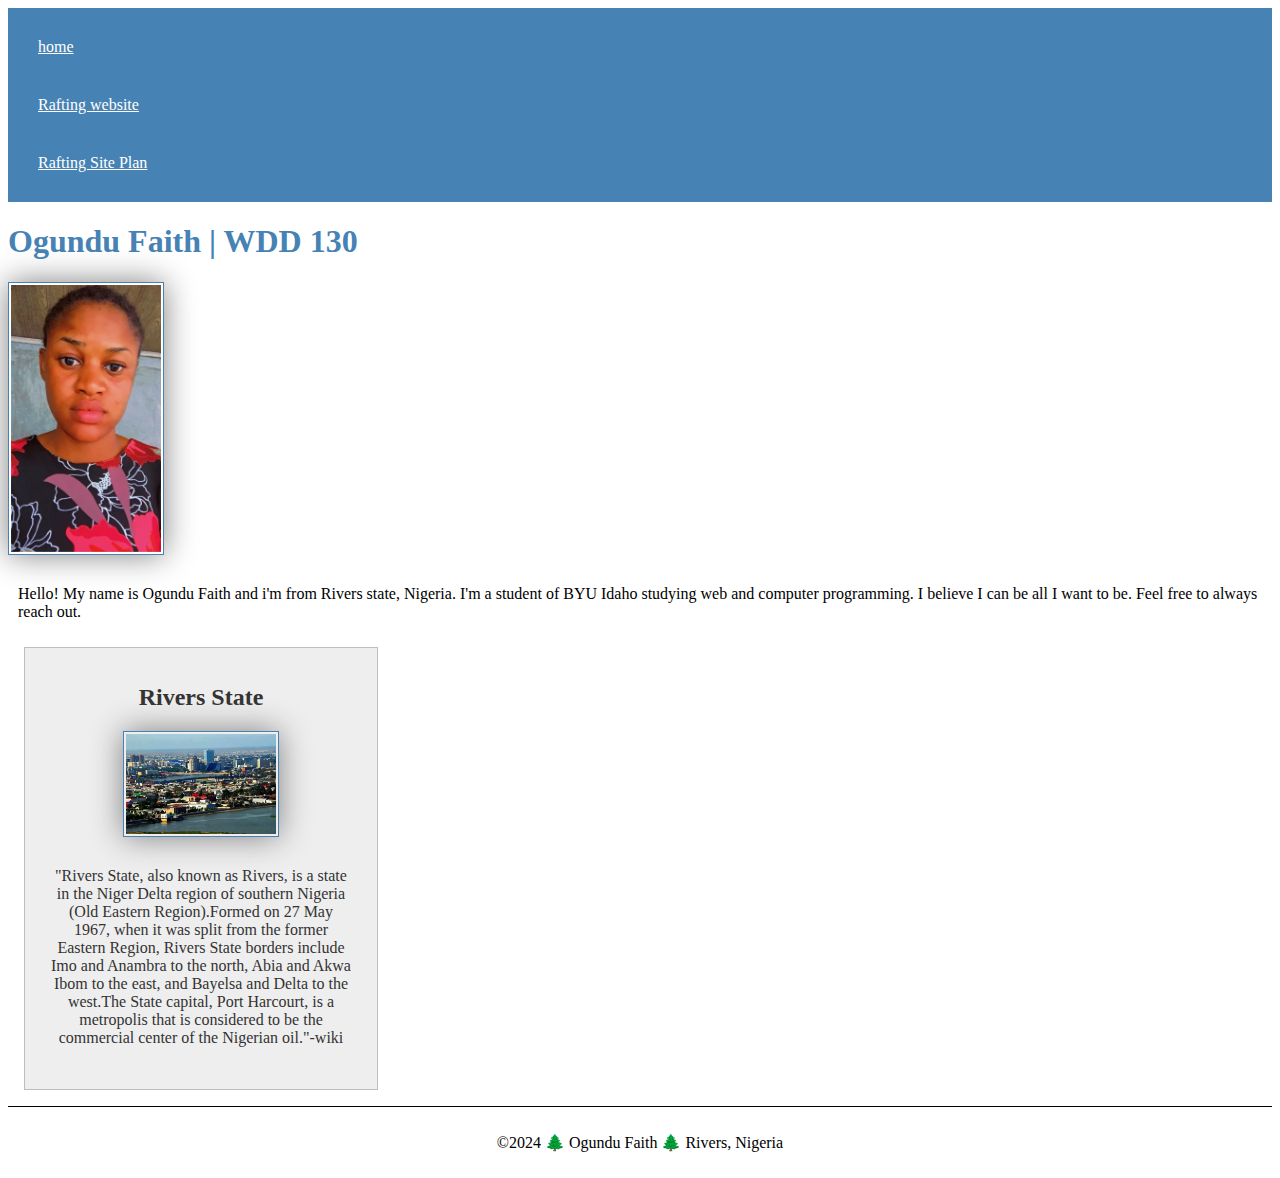
==== index-html/index.html @ b288b471 "updated folder name" ====
<!DOCTYPE html>
<html lang="en-US">
    <head>
        <link rel="stylesheet" href="styles/styles.css">
        <meta charset="utf-8">
        <meta name="viewport" content="width=device-width,initial-scale=1.0">
        <title>Ogundu Faith | WDD 130</title>
        <meta name="description" content="Ogundu Faith's BYU-Idaho WDD 130 course home page">
        <meta name="author" content="Ogundu Faith">
    </head>
    <body>
        <header>
            <nav>
                <a href="/">home</a>
                <a href="/rafting">Rafting website</a>
                <a href="/site">Rafting Site Plan</a>
            </nav>
        </header>
        <main>
            <h1>Ogundu Faith | WDD 130</h1>
            <img src="images/profile.webp" alt="Hello, my name is Ogundu Faith" width="200">
            <P> Hello! My name is Ogundu Faith and i'm from Rivers state, Nigeria. I'm a student of BYU Idaho studying web and computer programming. I believe I can be all I want to be. Feel free to always reach out.</P>
        </main>
        <aside>
            <h2>Rivers State</h2>
            <img src="images/rivers.webp" alt="Rivers State">
            <p>"Rivers State, also known as Rivers, is a state in the Niger Delta region of southern Nigeria (Old Eastern Region).Formed on 27 May 1967, when it was split from the former Eastern Region, Rivers State borders include Imo and Anambra to the north, Abia and Akwa Ibom to the east, and Bayelsa and Delta to the west.The State capital, Port Harcourt, is a metropolis that is considered to be the commercial center of the Nigerian oil."-wiki</p>
        </aside>
        <footer>
            <p>©2024 🌲 Ogundu Faith 🌲 Rivers, Nigeria</p>
        </footer>
    </body>
</html>
---- index-html/styles/styles.css ----
nav {
    background-color: steelblue;
    padding: 10px;
}
nav a {
    color: white;
    display: block;
    padding: 20px;
}
h1 {
    color: steelblue;
}
img {
    width: 150px;
    height: auto;
    border: 1px solid steelblue;
    padding: 2px;
    box-shadow: 0 0 30px gray;
}
p {
    padding: 10px;
}
aside {
width:20em;
margin: 1em;
border: 1px solid rgba(0, 0, 0, 0.2);
padding:1em;
background-color: #eee;
color: #333;
text-align: center;
}

aside image {
    width: 200px;
    height: auto;
}

footer{
    margin-top: 1em;
    border-top: 1px solid #000;
    text-align: center;
}
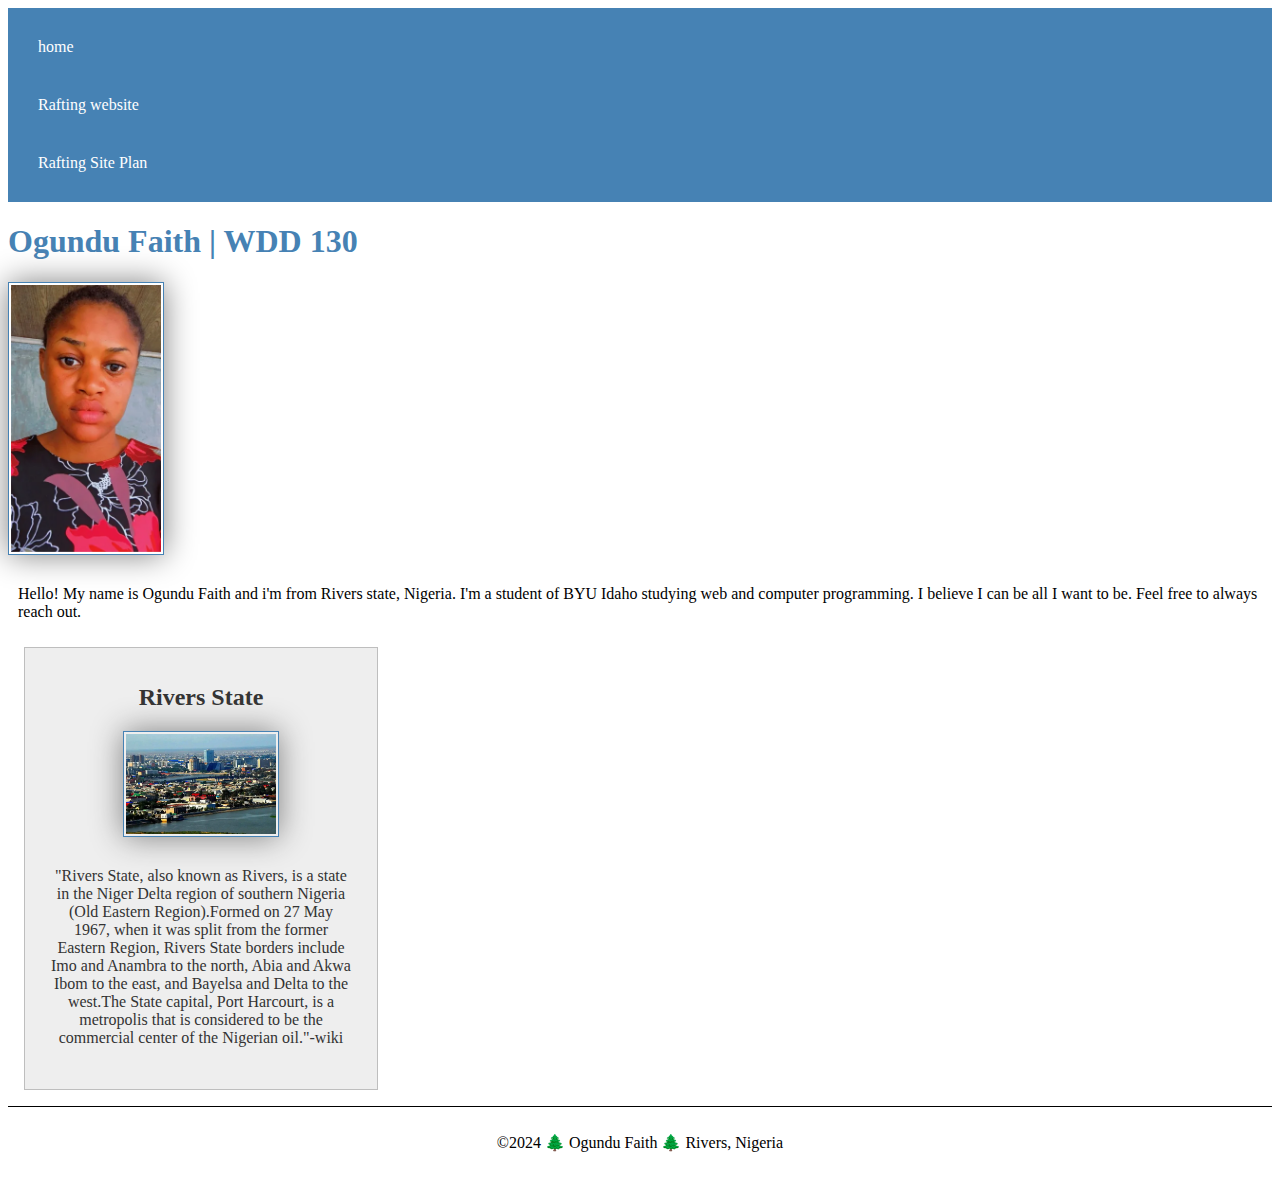
==== commit 64257c74: "removed href" ====
--- a/index-html/index.html
+++ b/index-html/index.html
@@ -11,9 +11,9 @@
     <body>
         <header>
             <nav>
-                <a href="/">home</a>
-                <a href="/rafting">Rafting website</a>
-                <a href="/site">Rafting Site Plan</a>
+                <a>home</a>
+                <a>Rafting website</a>
+                <a>Rafting Site Plan</a>
             </nav>
         </header>
         <main>
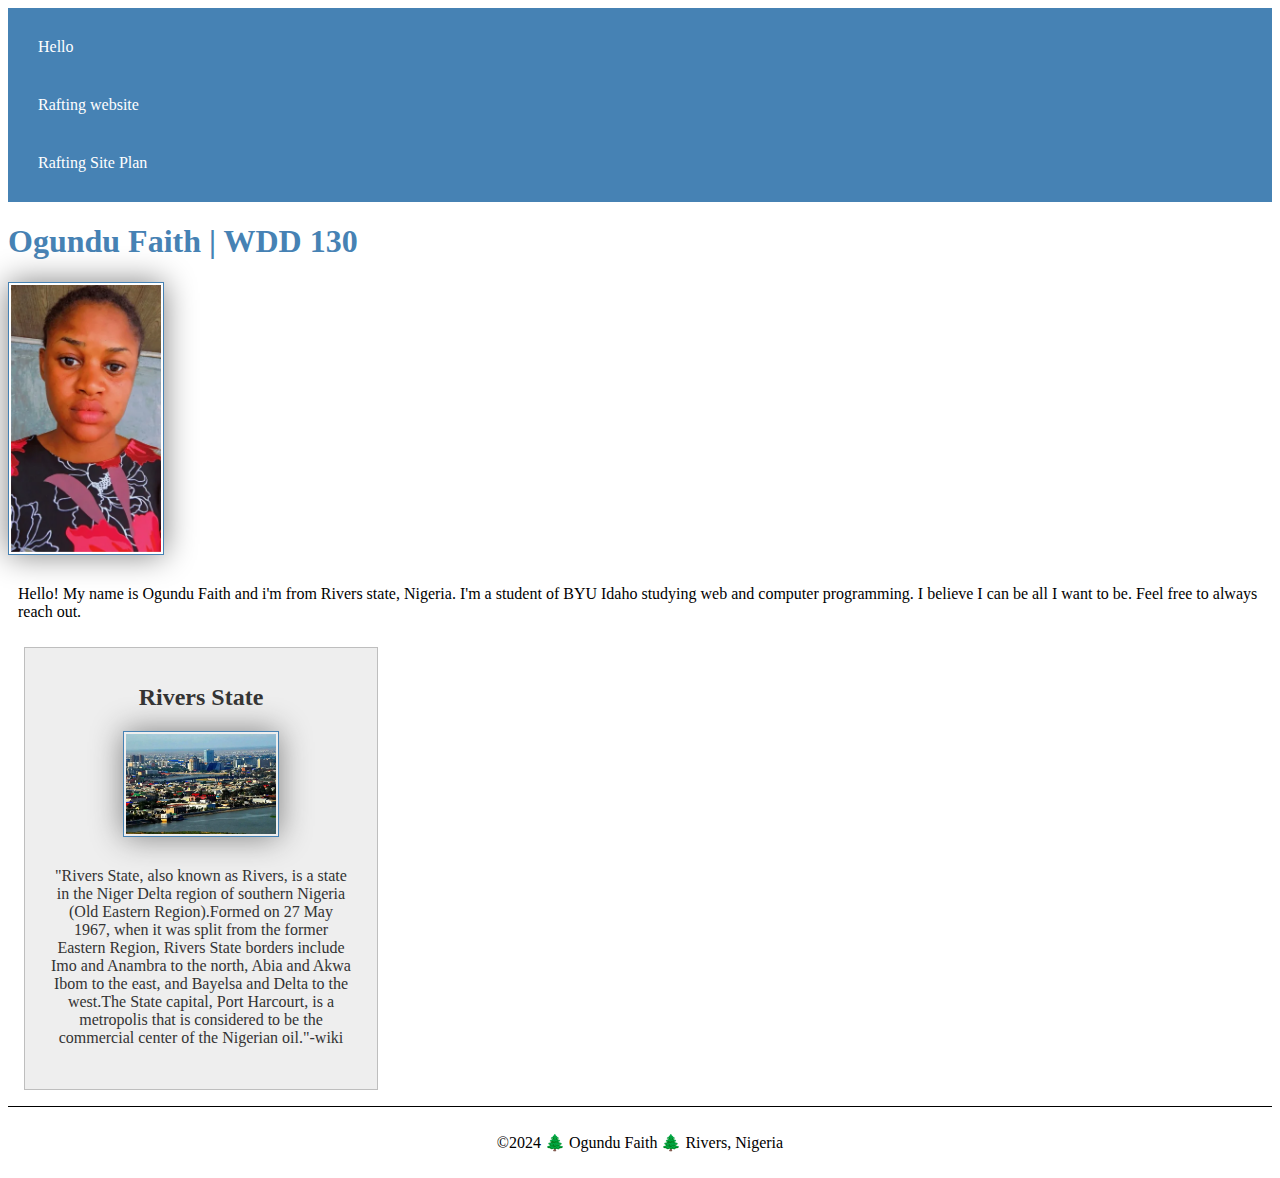
==== commit 5c1800bb: "removed href" ====
--- a/index-html/index.html
+++ b/index-html/index.html
@@ -11,7 +11,7 @@
     <body>
         <header>
             <nav>
-                <a>home</a>
+                <a>Hello</a>
                 <a>Rafting website</a>
                 <a>Rafting Site Plan</a>
             </nav>
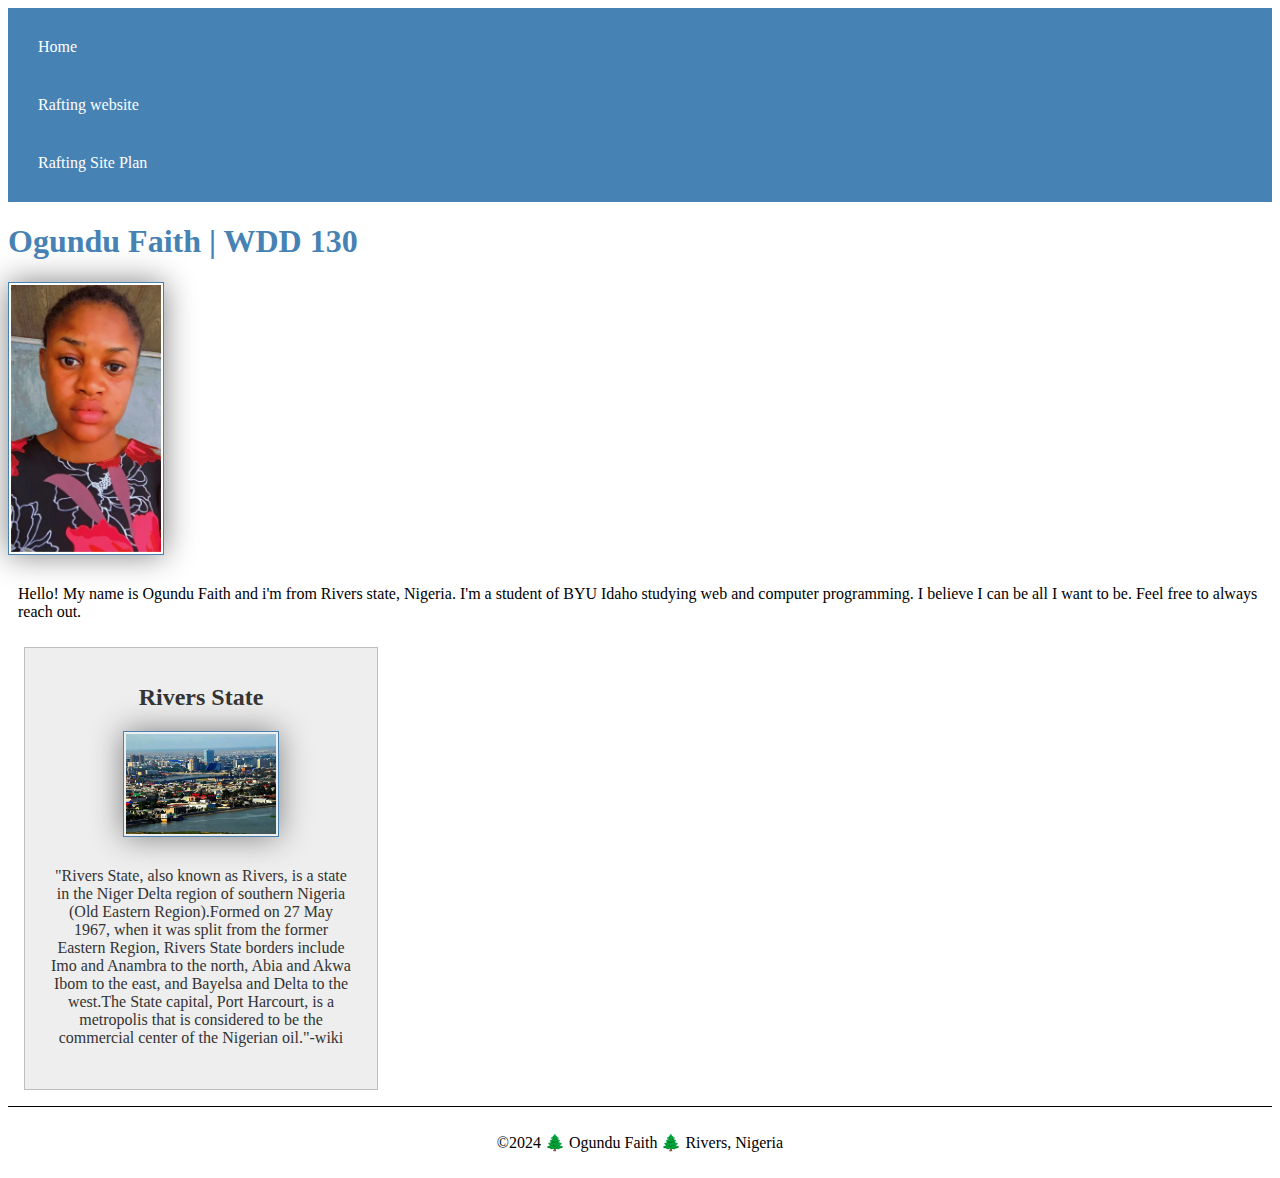
==== commit 6ef559e0: "changed link title to home" ====
--- a/index-html/index.html
+++ b/index-html/index.html
@@ -11,7 +11,7 @@
     <body>
         <header>
             <nav>
-                <a>Hello</a>
+                <a>Home</a>
                 <a>Rafting website</a>
                 <a>Rafting Site Plan</a>
             </nav>
